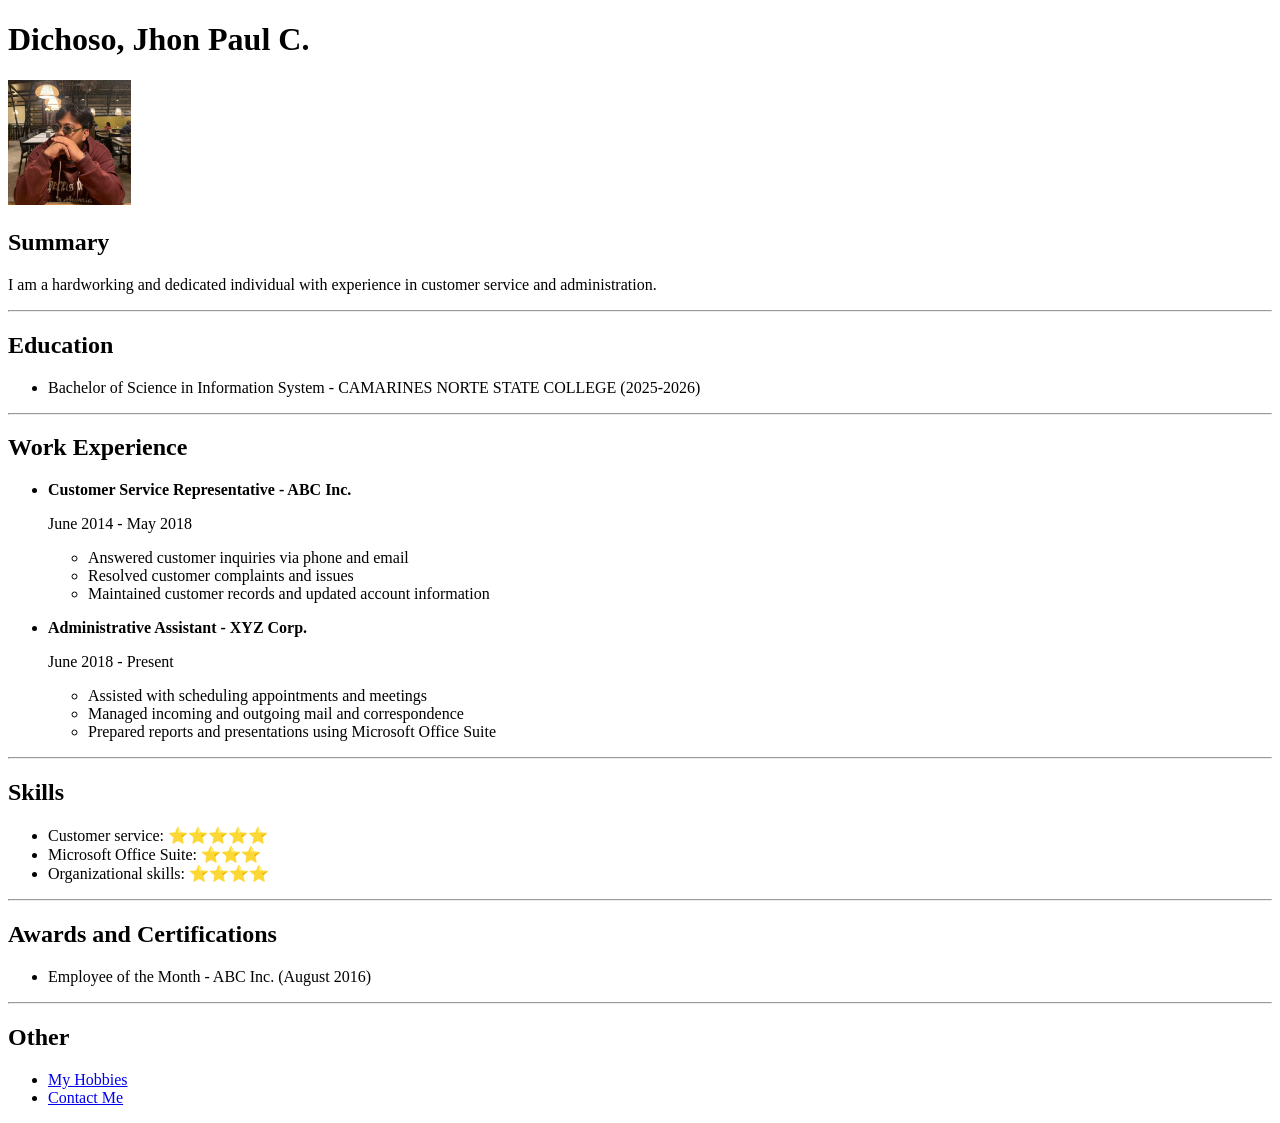
==== index.html @ 8cceca18 "Add files via upload" ====
<!DOCTYPE html>
<html lang="en">
<head>
    <meta charset="UTF-8">
    <title>My resume</title>
</head>
<body>
    <h1>Dichoso, Jhon Paul C.</h1>
    <img src="./hehe.jpg" height="125px" alt="Dichoso Jhon Paul">

    <h2>Summary</h2>
    <p>I am a hardworking and dedicated individual with experience in customer service and administration.</p>
    
    <hr />

    <h2>Education</h2>
    <ul>
        <li>Bachelor of Science in Information System - CAMARINES NORTE STATE COLLEGE (2025-2026)</li>
    </ul>
    <hr />

    <h2>Work Experience</h2>

    <ul>
        <b><li>Customer Service Representative - ABC Inc.</li></b>
        <p>June 2014 - May 2018
            <ul>
                <li>Answered customer inquiries via phone and email</li>
                <li>Resolved customer complaints and issues</li>
                <li>Maintained customer records and updated account information</li>
            </ul>
        </p>

        <b><li>Administrative Assistant - XYZ Corp.</li></b>
        <p>June 2018 - Present
            <ul>
                <li>Assisted with scheduling appointments and meetings</li>
                <li>Managed incoming and outgoing mail and correspondence</li>
                <li>Prepared reports and presentations using Microsoft Office Suite</li>
            </ul>
        </p>

    </ul>
    <hr>
    <h2>Skills</h2>
    <ul>
        <li>Customer service: ⭐️⭐️⭐️⭐️⭐️</li>
        <li>Microsoft Office Suite: ⭐️⭐️⭐️</li>
        <li>Organizational skills: ⭐️⭐️⭐️⭐️</li>
    </ul>
    <hr />

    <h2>Awards and Certifications</h2>
    <ul>
        <li>Employee of the Month - ABC Inc. (August 2016)</li>
    </ul>
    <hr />

    <h2>Other</h2>
    <ul>
        <li><a href="./myhobbies.html">My Hobbies</a></li>
        <li><a href="./contactme.html">Contact Me</a></li>
    </ul>


    

</body>
</html>
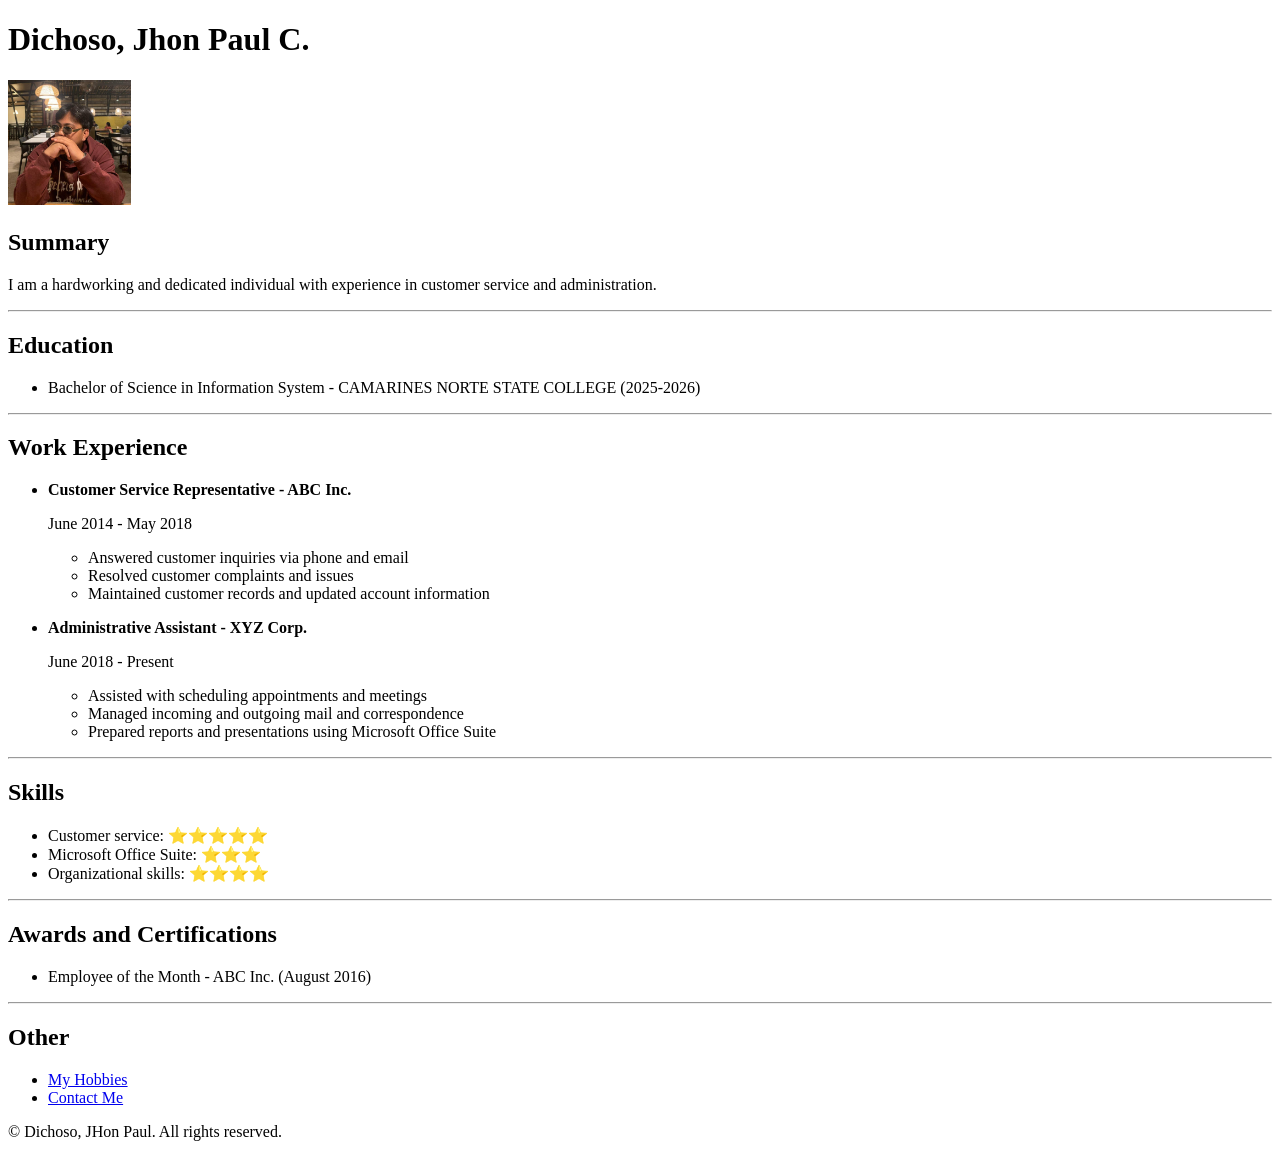
==== commit cacf38f8: "Add files via upload" ====
--- a/index.html
+++ b/index.html
@@ -62,6 +62,8 @@
         <li><a href="./contactme.html">Contact Me</a></li>
     </ul>
 
+    <p>© Dichoso, JHon Paul. All rights reserved.</p>
+
 
     
 
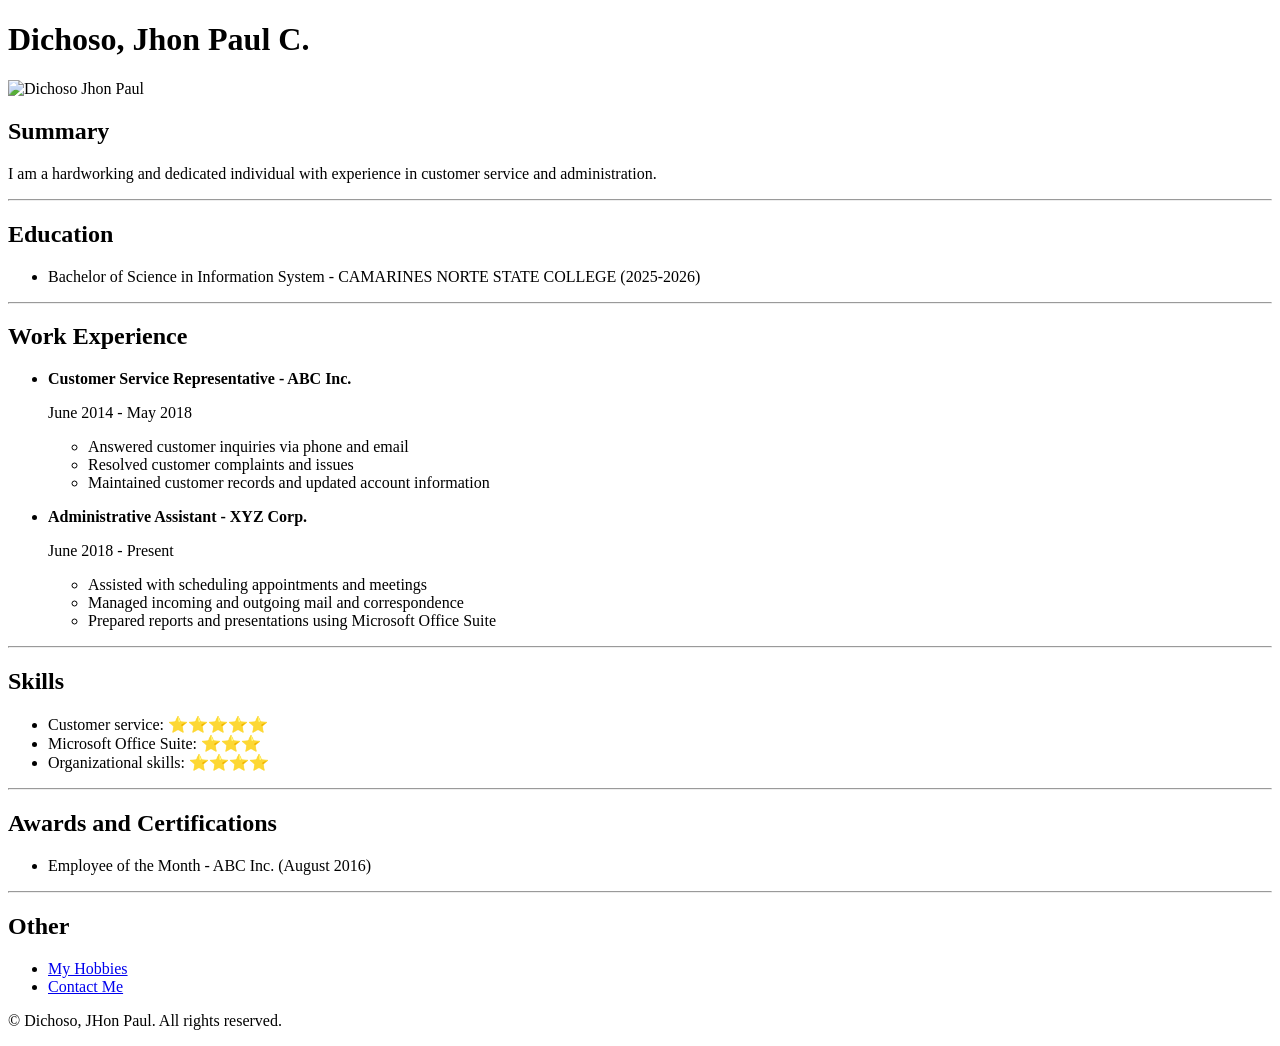
==== commit d82b6862: "Add files via upload" ====
--- a/index.html
+++ b/index.html
@@ -1,12 +1,17 @@
 <!DOCTYPE html>
-<html lang="en">
+<html lang="en"  >
 <head>
     <meta charset="UTF-8">
     <title>My resume</title>
+     <style>
+        <link href="style.css"> 
+     </style>   
 </head>
+
+
 <body>
     <h1>Dichoso, Jhon Paul C.</h1>
-    <img src="./hehe.jpg" height="125px" alt="Dichoso Jhon Paul">
+    <img src="./haha.jpg" height="200px" alt="Dichoso Jhon Paul">
 
     <h2>Summary</h2>
     <p>I am a hardworking and dedicated individual with experience in customer service and administration.</p>
@@ -64,8 +69,5 @@
 
     <p>© Dichoso, JHon Paul. All rights reserved.</p>
 
-
-    
-
 </body>
 </html>
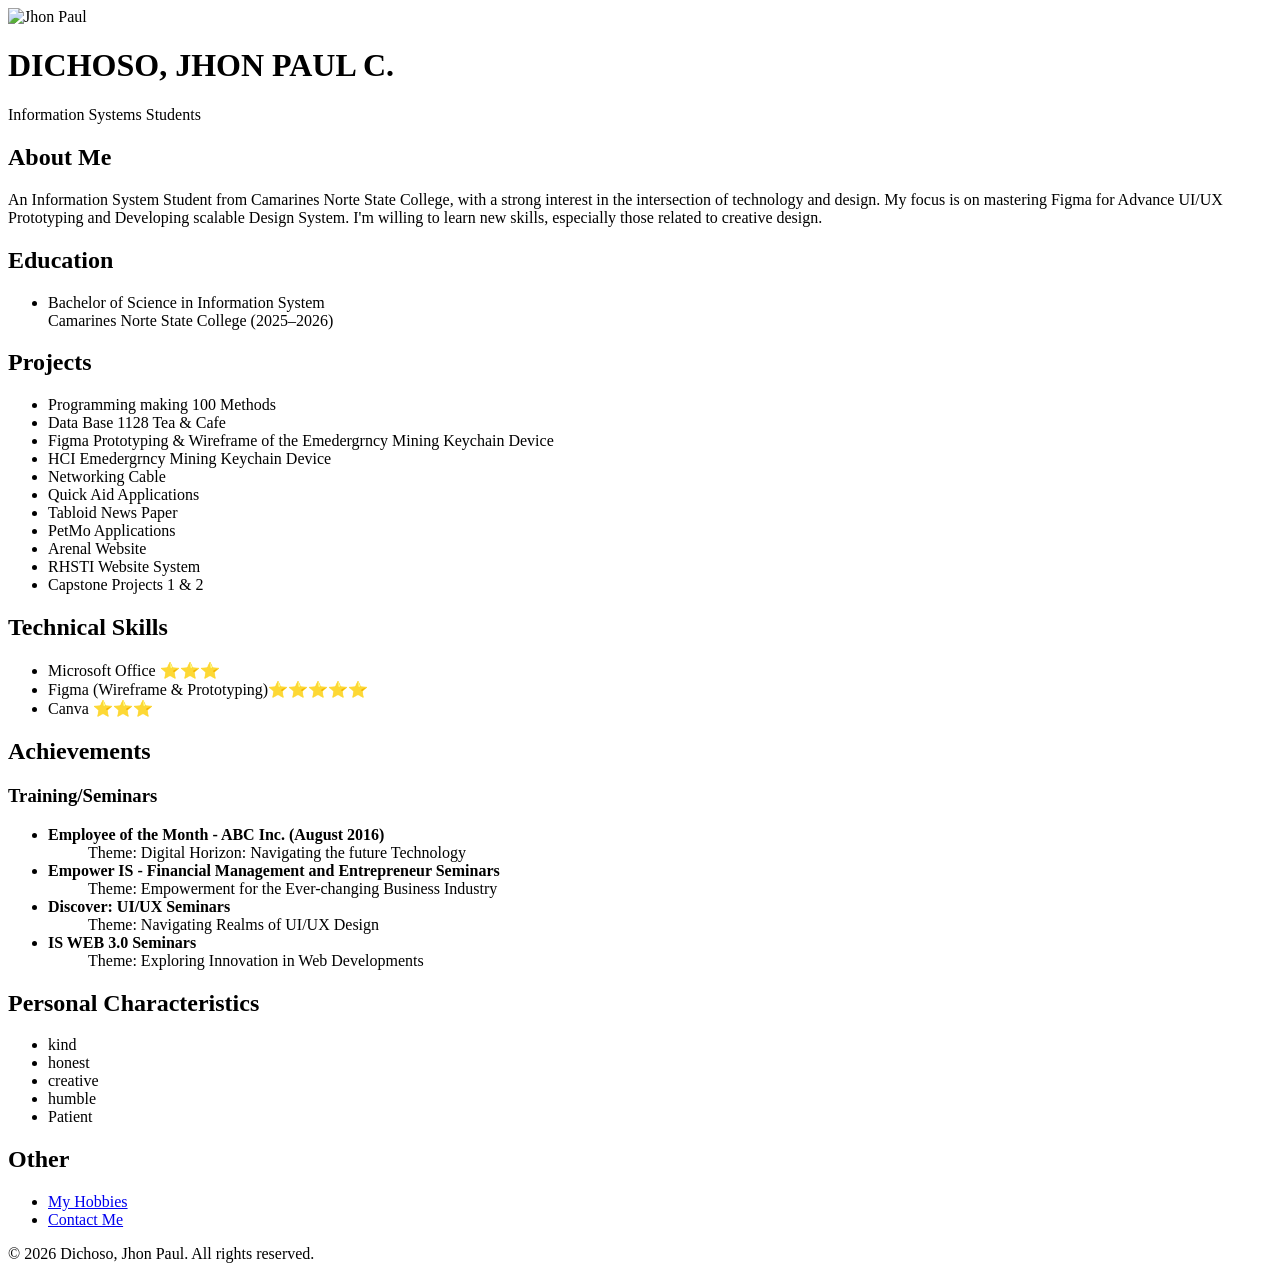
==== commit 8109eb32: "Add files via upload" ====
--- a/index.html
+++ b/index.html
@@ -1,73 +1,115 @@
 <!DOCTYPE html>
-<html lang="en"  >
+<html lang="en">
 <head>
-    <meta charset="UTF-8">
-    <title>My resume</title>
-     <style>
-        <link href="style.css"> 
-     </style>   
+  <meta charset="UTF-8">
+  <title>My Resume</title>
+  <link rel="stylesheet" href="style.css">
 </head>
 
+<body>
 
-<body>
-    <h1>Dichoso, Jhon Paul C.</h1>
-    <img src="./haha.jpg" height="200px" alt="Dichoso Jhon Paul">
+<div class="container">
+  
+  <header>
+    <img src="./haha.jpg" alt="Jhon Paul" class="profile-img">
+    <h1>DICHOSO, JHON PAUL C.</h1>
+    <p class="subtitle">Information Systems Students</p>
+  </header>
 
-    <h2>Summary</h2>
-    <p>I am a hardworking and dedicated individual with experience in customer service and administration.</p>
-    
-    <hr />
+  <section>
+    <h2>About Me</h2>
+    <p>
+      An Information System Student from Camarines Norte State College, 
+      with a strong interest in the intersection of technology and design. 
+      My focus is on mastering Figma for Advance UI/UX Prototyping and Developing scalable Design System. 
+      I'm willing to learn new skills, especially those related to creative design.
+    </p>
+  </section>
 
+  <section>
     <h2>Education</h2>
     <ul>
-        <li>Bachelor of Science in Information System - CAMARINES NORTE STATE COLLEGE (2025-2026)</li>
+      <li>
+        Bachelor of Science in Information System <br>
+        <span class="light">Camarines Norte State College (2025–2026)</span>
+      </li>
     </ul>
-    <hr />
+  </section>
 
-    <h2>Work Experience</h2>
+  <section>
+    <h2>Projects</h2>
+    
+    <div class="job">
+      <ul>
+        <li>Programming making 100 Methods</li>
+        <li>Data Base 1128 Tea & Cafe</li>
+        <li>Figma Prototyping & Wireframe of the Emedergrncy Mining Keychain Device</li>
+        <li>HCI Emedergrncy Mining Keychain Device</li>
+        <li>Networking Cable</li>
+        <li>Quick Aid Applications</li>
+        <li>Tabloid News Paper</li>
+        <li>PetMo Applications</li>
+        <li>Arenal Website</li>
+        <li>RHSTI Website System</li>
+        <li>Capstone Projects 1 & 2</li>
+      </ul>
+    </div>
+   
+  </section>
 
+  <section>
+    <h2>Technical Skills</h2>
+    <ul class="skills">
+      <li>Microsoft Office ⭐⭐⭐</li>
+      <li>Figma (Wireframe & Prototyping)⭐⭐⭐⭐⭐</li>
+      <li>Canva ⭐⭐⭐</li>
+    </ul>
+  </section>
+
+  <section>
+    <h2>Achievements</h2>
+    <h3>Training/Seminars</h3>
     <ul>
-        <b><li>Customer Service Representative - ABC Inc.</li></b>
-        <p>June 2014 - May 2018
-            <ul>
-                <li>Answered customer inquiries via phone and email</li>
-                <li>Resolved customer complaints and issues</li>
-                <li>Maintained customer records and updated account information</li>
-            </ul>
-        </p>
+      <li><b>Employee of the Month - ABC Inc. (August 2016)</b>
+        <ul>Theme: Digital Horizon: Navigating the future Technology</ul>
+      </li>
+      <li><b>Empower IS - Financial Management and Entrepreneur Seminars</b>
+        <ul>Theme: Empowerment for the Ever-changing Business Industry</ul>
+      </li>
+      <li><b>Discover: UI/UX Seminars</b>
+        <ul>Theme: Navigating Realms of UI/UX Design</ul>
+      </li>
+      <li><b>IS WEB 3.0 Seminars</b>
+        <ul>Theme: Exploring Innovation in Web Developments</ul>
+      </li>
+      
+    </ul>
+  </section>
 
-        <b><li>Administrative Assistant - XYZ Corp.</li></b>
-        <p>June 2018 - Present
-            <ul>
-                <li>Assisted with scheduling appointments and meetings</li>
-                <li>Managed incoming and outgoing mail and correspondence</li>
-                <li>Prepared reports and presentations using Microsoft Office Suite</li>
-            </ul>
-        </p>
+  <section>
+    <h2>Personal Characteristics</h2>
+    <ul>
+        <li>kind</li>
+        <li>honest</li>
+        <li>creative</li>
+        <li>humble</li>
+        <li>Patient</li>
+    </ul>
+  </section>
 
-    </ul>
-    <hr>
-    <h2>Skills</h2>
-    <ul>
-        <li>Customer service: ⭐️⭐️⭐️⭐️⭐️</li>
-        <li>Microsoft Office Suite: ⭐️⭐️⭐️</li>
-        <li>Organizational skills: ⭐️⭐️⭐️⭐️</li>
-    </ul>
-    <hr />
-
-    <h2>Awards and Certifications</h2>
-    <ul>
-        <li>Employee of the Month - ABC Inc. (August 2016)</li>
-    </ul>
-    <hr />
-
+  <section>
     <h2>Other</h2>
     <ul>
-        <li><a href="./myhobbies.html">My Hobbies</a></li>
-        <li><a href="./contactme.html">Contact Me</a></li>
+      <li><a href="./myhobbies.html">My Hobbies</a></li>
+      <li><a href="./contactme.html">Contact Me</a></li>
     </ul>
+  </section>
 
-    <p>© Dichoso, JHon Paul. All rights reserved.</p>
+  <footer>
+    <p>© 2026 Dichoso, Jhon Paul. All rights reserved.</p>
+  </footer>
+
+</div>
 
 </body>
 </html>
